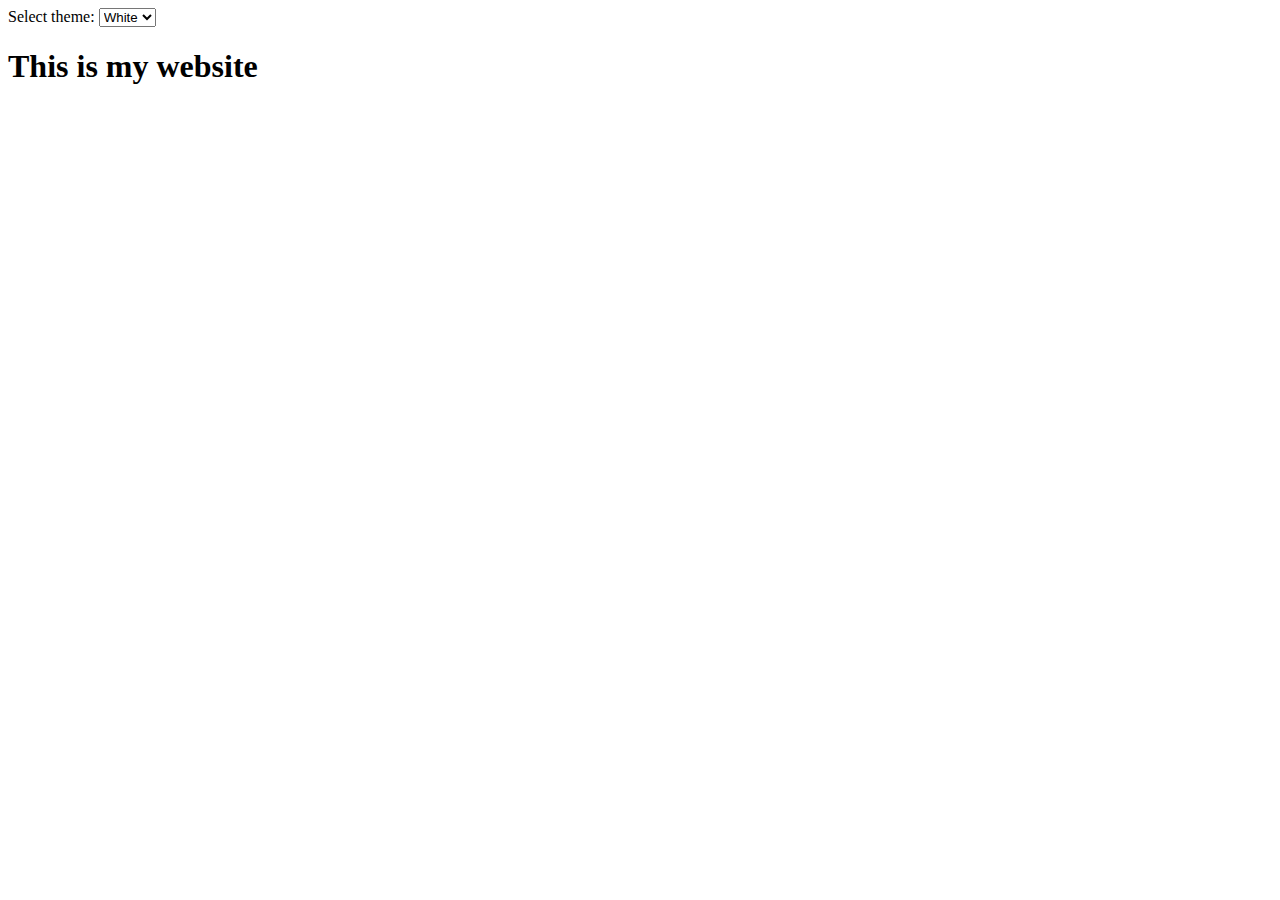
==== learning.html @ be1ce53e "learning progress on javascrpit" ====
<html>
    <head>
        <title> learning.html</title>
      </head>
   
      <body>
         <label for="theme">Select theme: </label>
         <select id="theme">
           <option value="white">White</option>
           <option value="black">Black</option>
         </select>
         
         <h1>This is my website</h1>
      </body>
</html>
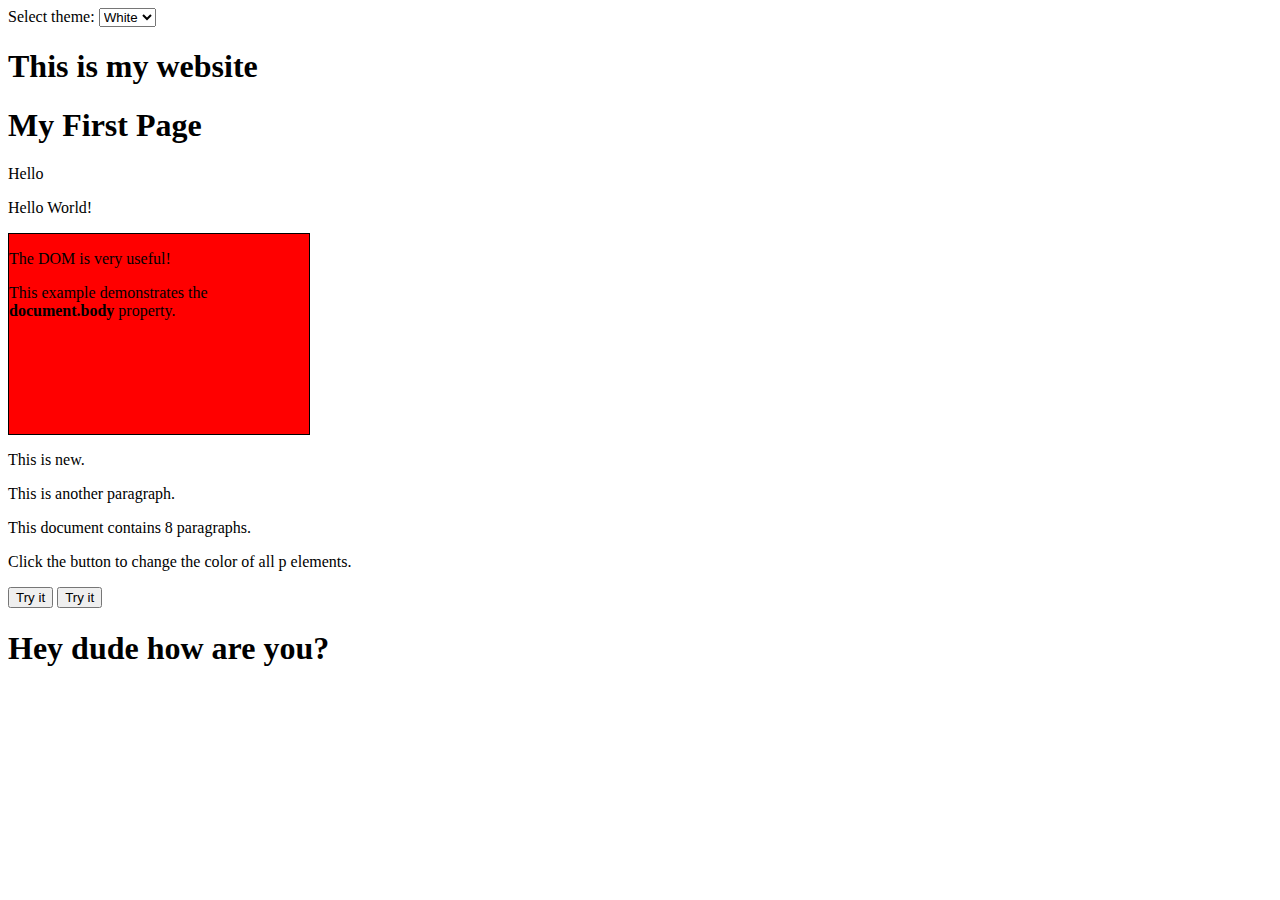
==== commit 961f5713: "dom manipulation" ====
--- a/learning.html
+++ b/learning.html
@@ -1,6 +1,6 @@
 <html>
     <head>
-        <title> learning.html</title>
+        <title > learning.html</title>
       </head>
    
       <body>
@@ -11,5 +11,107 @@
          </select>
          
          <h1>This is my website</h1>
+         <h1 class="id01">My First Page</h1>
+         <p class="id02">Hello</p>
+
+         <p>Hello World!</p>
+          <div>
+            <p>The DOM is very useful!</p>
+            <p>This example demonstrates the <b>document.body</b> property.</p>
+          </div>
+
+          <div id="div1">
+            <p id="p1">This is a paragraph.</p>
+            <p id="p2">This is another paragraph.</p>
+            <p id="demo"></p>
+            <p>Click the button to change the color of all p elements.</p>
+
+            <button onclick="myFunction()">Try it</button>
+
+            <button onclick="myfunction()">Try it</button>
+
+          </div>
+
+          <h1 id="elm"> how </h1>
+          <DIV></DIV>
+
+          <!--div id="div1">
+            <p id="p1">This is a paragraph.</p>
+            <p id="p2">This is another paragraph.</p>
+          </div-->
+
       </body>
+      <script>
+        
+        //document.getElementByClass("id02").innerHTML = document.getElementsByClass("id01").nodeType;
+     
+        let para = document.createElement("p");
+        //para.textContent= "This is new.";
+        let node = document.createTextNode("This is new.");
+        para.appendChild(node);
+        
+
+        let parent = document.getElementById("div1");
+        let child = document.getElementById("p1");
+        parent.replaceChild(para, child);
+
+        let myCollection = document.getElementsByTagName("p");
+        document.getElementById("demo").innerHTML = "The innerHTML of the second paragraph is: " + 
+        myCollection[1].innerHTML;
+
+        let myCOllection = document.getElementsByTagName("p");
+        document.getElementById("demo").innerHTML = 
+        "This document contains " + myCollection.length + " paragraphs.";
+
+        let myNodelist = document.querySelectorAll("p");
+        document.getElementById("demo").innerHTML ="The innerHTML of the second paragraph is: " +
+        myNodelist[1].innerHTML;
+
+        let mynodelist = document.querySelectorAll("p");
+        document.getElementById("demo").innerHTML =
+        "This document contains " + mynodelist.length + " paragraphs.";
+
+        function myfunction() {
+          let myNOdelist = document.querySelectorAll("p");
+          let i;
+          for (i = 0; i < myNOdelist.length; i++) {
+           myNOdelist[i].style.color = "blue";
+          }
+        }
+        function myFunction() {
+          let mycollection = document.getElementsByTagName("p");
+          let i;
+          for (i = 0; i < mycollection.length; i++) {
+             mycollection[i].style.color = "red";
+          }
+        }
+
+        let elm = document.getElementById('elm');
+
+        elm.insertAdjacentHTML('afterbegin', '<span> dude </span>');
+        elm.insertAdjacentHTML('afterbegin', '<span> Hey </span>'); 
+        elm.insertAdjacentHTML('beforeend', '<span> are </span>'); 
+        elm.insertAdjacentHTML('beforeend', '<span> you? </span>');
+
+        var divStyle = document.querySelector('DIV').style;
+        divStyle.backgroundColor = 'red';
+        divStyle.border = '1px solid black';
+        divStyle.width = '300px';
+        divStyle.height = '200px';
+  
+        
+        //let x = document.getElementsByTagName("p");
+
+        //y=x[1];
+        
+        //element.insertBefore(para, child);
+
+        //let elmnt = document.getElementById("p1");
+        //elmnt.remove();
+        //element.appendChild(para);
+
+        //alert(document.documentElement.innerHTML);
+
+        //alert(document.body.innerHTML);
+      </script>
 </html>